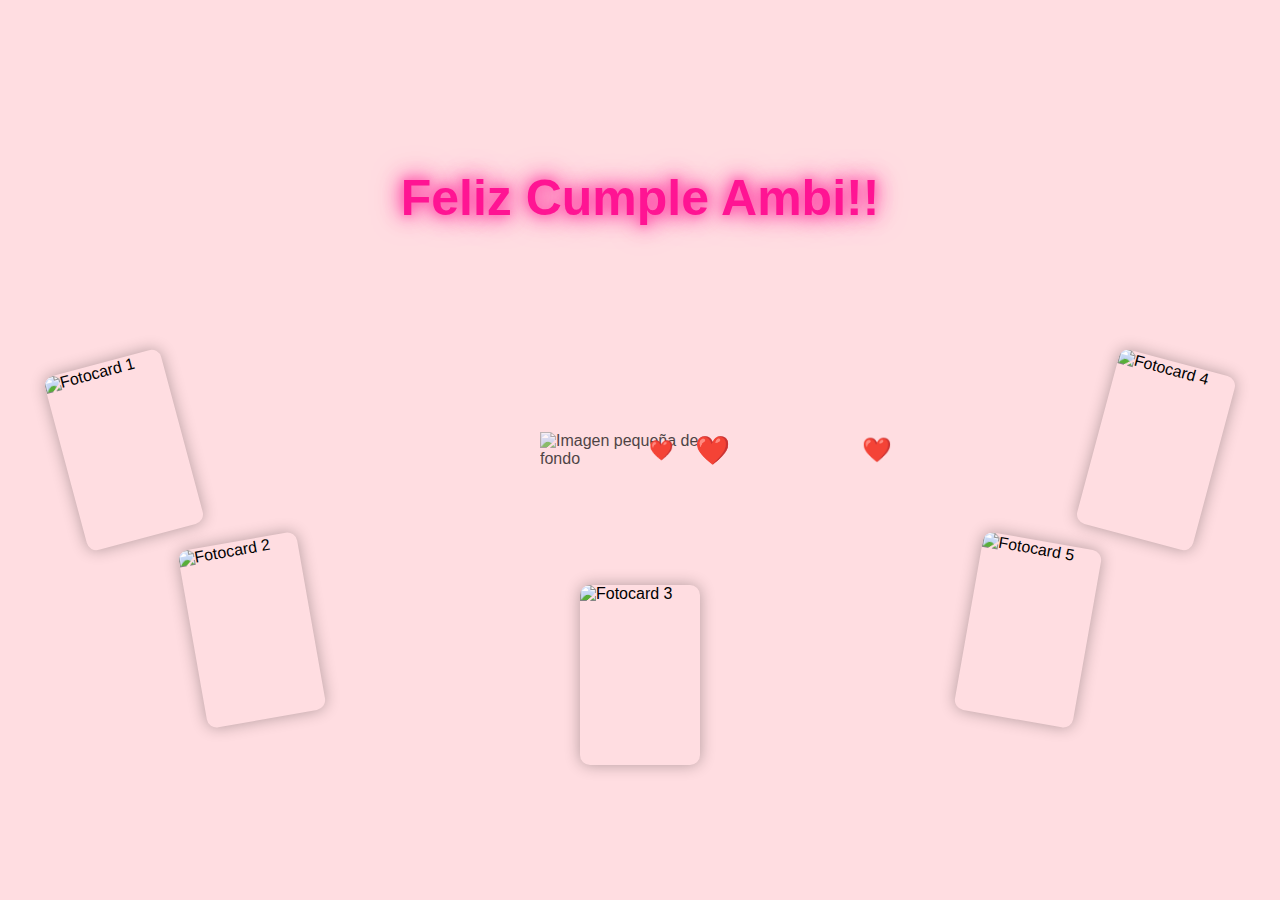
==== ambi.html @ 4364e01f "Add files via upload" ====
<!DOCTYPE html>
<html lang="es">
<head>
    <meta charset="UTF-8">
    <meta name="viewport" content="width=device-width, initial-scale=1.0">
    <title>Feliz Cumple Ambi</title>
    <style>
        /* Fondo de la página con color rosa y una imagen pequeña centrada */
        body {
            background-color: #ffdde1; /* Rosa de fondo */
            margin: 0;
            overflow: hidden;
            font-family: 'Arial', sans-serif;
            display: flex;
            justify-content: center;
            align-items: center;
            height: 100vh;
            position: relative;
            flex-direction: column;
            animation: fade-in 3s ease-in-out;
        }

        /* Añadir una imagen pequeña en el centro, sin quitar el fondo rosa */
        .background-image {
            position: absolute;
            top: 50%;
            left: 50%;
            transform: translate(-50%, -50%);
            width: 200px; /* Tamaño de la imagen */
            height: auto;
            opacity: 0.7; /* Opacidad para que no opaque el color rosa */
        }

        @keyframes fade-in {
            from { opacity: 0; }
            to { opacity: 1; }
        }

        /* Texto animado */
        h1 {
            font-size: 50px;
            font-weight: bold;
            color: #ff1493;
            text-shadow: 0 0 10px #ff69b4, 0 0 20px #ff1493, 0 0 30px #ff69b4;
            animation: latido 1.5s infinite alternate, brillo 1.5s infinite alternate;
            position: absolute;
            top: 15%;
            text-align: center;
        }

        @keyframes brillo {
            0% { text-shadow: 0 0 10px #ff69b4, 0 0 20px #ff1493, 0 0 30px #ff69b4; }
            100% { text-shadow: 0 0 20px #ff1493, 0 0 30px #ff69b4, 0 0 40px #ff1493; }
        }

        @keyframes latido {
            0% { transform: scale(1); }
            100% { transform: scale(1.1); }
        }

        /* Fotocards alineadas */
        .fotocard {
            width: 120px;
            height: 180px;
            position: absolute;
            border-radius: 10px;
            box-shadow: 0 0 15px rgba(0, 0, 0, 0.3);
        }

        .fotocard.left1 { left: 5%; top: 40%; transform: rotate(-15deg); }
        .fotocard.left2 { left: 15%; top: 60%; transform: rotate(-10deg); }
        .fotocard.center { left: 50%; top: 65%; transform: translateX(-50%) rotate(0deg); }
        .fotocard.right1 { right: 5%; top: 40%; transform: rotate(15deg); }
        .fotocard.right2 { right: 15%; top: 60%; transform: rotate(10deg); }

        /* Corazones cayendo */
        .heart {
            position: absolute;
            color: #ff1493;
            font-size: 20px;
            animation: caer linear infinite;
        }

        @keyframes caer {
            from {
                transform: translateY(-10vh);
                opacity: 1;
            }
            to {
                transform: translateY(100vh);
                opacity: 0;
            }
        }

        /* Media Queries para dispositivos móviles */
        @media screen and (max-width: 768px) {
            h1 {
                font-size: 35px;
                top: 10%;
            }

            .fotocard {
                width: 90px;
                height: 140px;
            }

            .fotocard.left1, .fotocard.left2, .fotocard.center, .fotocard.right1, .fotocard.right2 {
                top: 30%;
            }

            .background-image {
                width: 150px;
            }
        }

        @media screen and (max-width: 480px) {
            h1 {
                font-size: 25px;
                top: 5%;
            }

            .fotocard {
                width: 70px;
                height: 100px;
            }

            .fotocard.left1, .fotocard.left2, .fotocard.center, .fotocard.right1, .fotocard.right2 {
                top: 20%;
            }

            .background-image {
                width: 120px;
            }
        }

    </style>
</head>
<body>
    <h1>Feliz Cumple Ambi!!</h1>

    <!-- Imagen pequeña de fondo -->
    <img src="https://i.postimg.cc/DfqJML0y/Flork-com-bolo-de-anivers-rio-figurinha-whatsapp-azul-png-Art-Poin-removebg-preview.png" class="background-image" alt="Imagen pequeña de fondo">

    <!-- Fotocards (Cambia las URLs por imágenes reales) -->
    <img src="https://i.pinimg.com/736x/ae/c8/f5/aec8f5c732154200baa4fd9a4baba0a6.jpg" class="fotocard left1" alt="Fotocard 1">
    <img src="https://i.pinimg.com/736x/70/ae/d9/70aed94a61c5dfddc5e84c598916b8bf.jpg" class="fotocard left2" alt="Fotocard 2">
    <img src="https://i.pinimg.com/736x/8c/2b/a8/8c2ba8668ae1b88a1f2fef290d13541c.jpg" class="fotocard center" alt="Fotocard 3">
    <img src="https://i.pinimg.com/736x/ce/b8/09/ceb80989d56a34bf63b4f3a67ab028ec.jpg" class="fotocard right1" alt="Fotocard 4">
    <img src="https://i.pinimg.com/736x/1a/f4/ad/1af4ad647e8724ec84af8649d7aedc47.jpg" class="fotocard right2" alt="Fotocard 5">

    <!-- Audio de fondo -->
    <audio autoplay loop>
        <source src="audio/cumple-ambi.mp3" type="audio/mp3">
        Tu navegador no soporta el elemento de audio.
    </audio>

    <script>
        // Función para crear corazones cayendo desde la parte superior
        function crearCorazon() {
            const heart = document.createElement("div");
            heart.innerHTML = "❤️";
            heart.classList.add("heart");
            document.body.appendChild(heart);

            // Posición aleatoria y tamaño variable
            heart.style.left = Math.random() * 100 + "vw";
            heart.style.fontSize = Math.random() * 15 + 15 + "px";
            heart.style.animationDuration = Math.random() * 2 + 3 + "s";

            // Eliminar corazones después de caer
            setTimeout(() => {
                heart.remove();
            }, 5000);
        }

        // Crear corazones cada 200ms
        setInterval(crearCorazon, 200);
    </script>
</body>
</html>
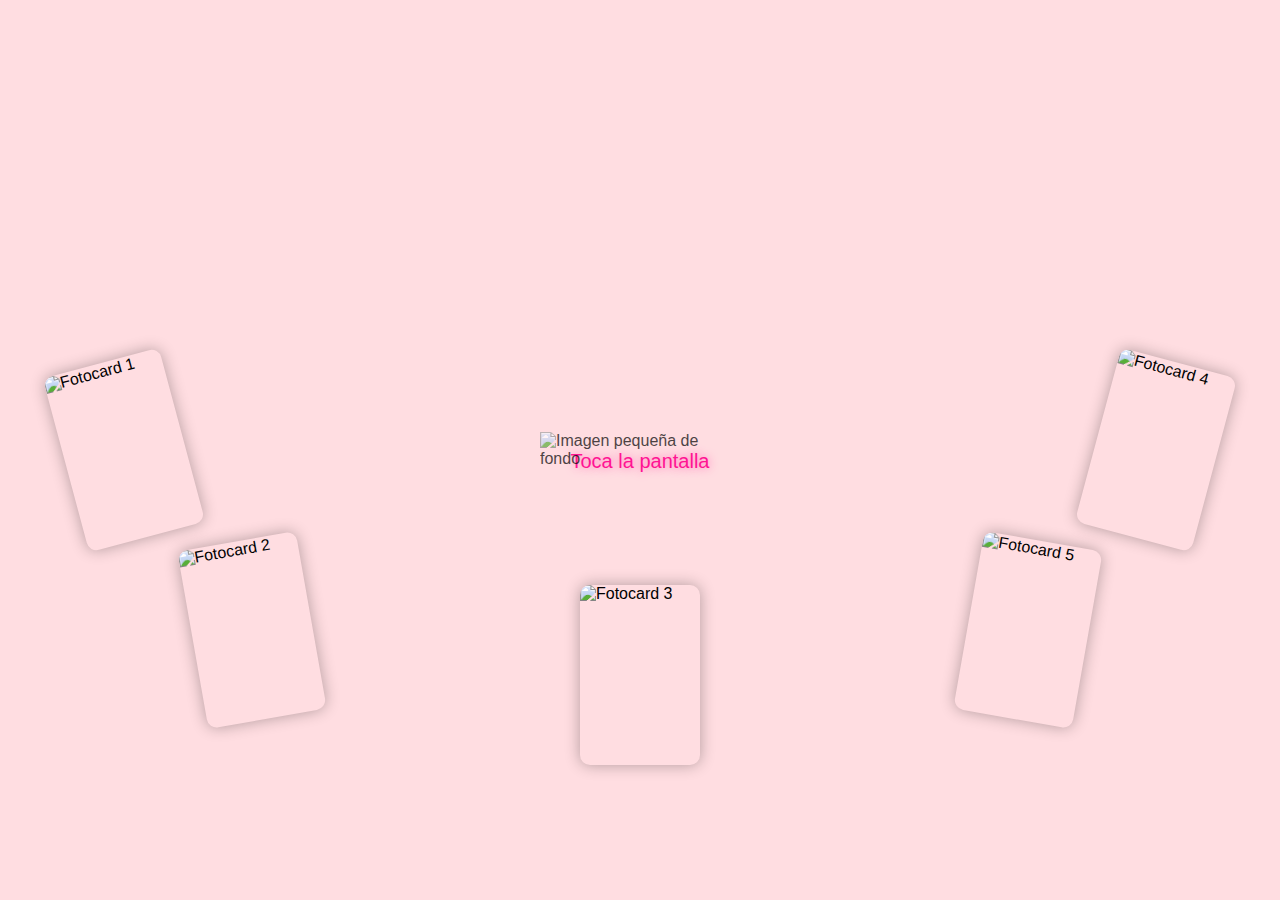
==== commit 29cbdc63: "Add files via upload" ====
--- a/ambi.html
+++ b/ambi.html
@@ -5,7 +5,7 @@
     <meta name="viewport" content="width=device-width, initial-scale=1.0">
     <title>Feliz Cumple Ambi</title>
     <style>
-        /* Fondo de la página con color rosa y una imagen pequeña centrada */
+        /* Fondo de la página con color rosa */
         body {
             background-color: #ffdde1; /* Rosa de fondo */
             margin: 0;
@@ -20,17 +20,6 @@
             animation: fade-in 3s ease-in-out;
         }
 
-        /* Añadir una imagen pequeña en el centro, sin quitar el fondo rosa */
-        .background-image {
-            position: absolute;
-            top: 50%;
-            left: 50%;
-            transform: translate(-50%, -50%);
-            width: 200px; /* Tamaño de la imagen */
-            height: auto;
-            opacity: 0.7; /* Opacidad para que no opaque el color rosa */
-        }
-
         @keyframes fade-in {
             from { opacity: 0; }
             to { opacity: 1; }
@@ -43,9 +32,10 @@
             color: #ff1493;
             text-shadow: 0 0 10px #ff69b4, 0 0 20px #ff1493, 0 0 30px #ff69b4;
             animation: latido 1.5s infinite alternate, brillo 1.5s infinite alternate;
+            text-align: center;
+            display: none; /* Oculto inicialmente */
             position: absolute;
             top: 15%;
-            text-align: center;
         }
 
         @keyframes brillo {
@@ -56,6 +46,32 @@
         @keyframes latido {
             0% { transform: scale(1); }
             100% { transform: scale(1.1); }
+        }
+
+        /* Mensaje "Toca la pantalla" */
+        #touchMessage {
+            font-size: 20px;
+            color: #ff1493;
+            text-shadow: 0 0 10px #ff69b4;
+            position: absolute;
+            top: 50%;
+            animation: parpadeo 1.5s infinite;
+        }
+
+        @keyframes parpadeo {
+            0%, 100% { opacity: 1; }
+            50% { opacity: 0; }
+        }
+
+        /* Imagen pequeña de fondo */
+        .background-image {
+            position: absolute;
+            top: 50%;
+            left: 50%;
+            transform: translate(-50%, -50%);
+            width: 200px; /* Tamaño de la imagen */
+            height: auto;
+            opacity: 0.7; /* Opacidad para que no opaque el color rosa */
         }
 
         /* Fotocards alineadas */
@@ -73,108 +89,64 @@
         .fotocard.right1 { right: 5%; top: 40%; transform: rotate(15deg); }
         .fotocard.right2 { right: 15%; top: 60%; transform: rotate(10deg); }
 
-        /* Corazones cayendo */
-        .heart {
-            position: absolute;
-            color: #ff1493;
-            font-size: 20px;
-            animation: caer linear infinite;
-        }
-
-        @keyframes caer {
-            from {
-                transform: translateY(-10vh);
-                opacity: 1;
-            }
-            to {
-                transform: translateY(100vh);
-                opacity: 0;
-            }
-        }
-
-        /* Media Queries para dispositivos móviles */
-        @media screen and (max-width: 768px) {
+        /* Responsividad */
+        @media (max-width: 768px) {
             h1 {
-                font-size: 35px;
+                font-size: 30px;
                 top: 10%;
             }
 
             .fotocard {
-                width: 90px;
-                height: 140px;
-            }
-
-            .fotocard.left1, .fotocard.left2, .fotocard.center, .fotocard.right1, .fotocard.right2 {
-                top: 30%;
+                width: 80px;
+                height: 120px;
             }
 
             .background-image {
                 width: 150px;
             }
         }
-
-        @media screen and (max-width: 480px) {
-            h1 {
-                font-size: 25px;
-                top: 5%;
-            }
-
-            .fotocard {
-                width: 70px;
-                height: 100px;
-            }
-
-            .fotocard.left1, .fotocard.left2, .fotocard.center, .fotocard.right1, .fotocard.right2 {
-                top: 20%;
-            }
-
-            .background-image {
-                width: 120px;
-            }
-        }
-
     </style>
 </head>
 <body>
-    <h1>Feliz Cumple Ambi!!</h1>
+    <!-- Mensaje de felicitaciones (oculto inicialmente) -->
+    <h1 id="felicitacion">Feliz Cumple Ambi!!</h1>
+
+    <!-- Mensaje "Toca la pantalla" -->
+    <div id="touchMessage">Toca la pantalla</div>
 
     <!-- Imagen pequeña de fondo -->
     <img src="https://i.postimg.cc/DfqJML0y/Flork-com-bolo-de-anivers-rio-figurinha-whatsapp-azul-png-Art-Poin-removebg-preview.png" class="background-image" alt="Imagen pequeña de fondo">
 
-    <!-- Fotocards (Cambia las URLs por imágenes reales) -->
+    <!-- Fotocards -->
     <img src="https://i.pinimg.com/736x/ae/c8/f5/aec8f5c732154200baa4fd9a4baba0a6.jpg" class="fotocard left1" alt="Fotocard 1">
     <img src="https://i.pinimg.com/736x/70/ae/d9/70aed94a61c5dfddc5e84c598916b8bf.jpg" class="fotocard left2" alt="Fotocard 2">
     <img src="https://i.pinimg.com/736x/8c/2b/a8/8c2ba8668ae1b88a1f2fef290d13541c.jpg" class="fotocard center" alt="Fotocard 3">
     <img src="https://i.pinimg.com/736x/ce/b8/09/ceb80989d56a34bf63b4f3a67ab028ec.jpg" class="fotocard right1" alt="Fotocard 4">
     <img src="https://i.pinimg.com/736x/1a/f4/ad/1af4ad647e8724ec84af8649d7aedc47.jpg" class="fotocard right2" alt="Fotocard 5">
 
-    <!-- Audio de fondo -->
-    <audio autoplay loop>
-        <source src="audio/cumple-ambi.mp3" type="audio/mp3">
-        Tu navegador no soporta el elemento de audio.
+    <!-- Audio -->
+    <audio id="backgroundMusic">
+        <source src="cumple-ambi.mp3" type="audio/mpeg">
+        Tu navegador no soporta la reproducción de audio.
     </audio>
 
     <script>
-        // Función para crear corazones cayendo desde la parte superior
-        function crearCorazon() {
-            const heart = document.createElement("div");
-            heart.innerHTML = "❤️";
-            heart.classList.add("heart");
-            document.body.appendChild(heart);
+        // Obtener elementos del DOM
+        const touchMessage = document.getElementById("touchMessage");
+        const felicitacion = document.getElementById("felicitacion");
+        const backgroundMusic = document.getElementById("backgroundMusic");
 
-            // Posición aleatoria y tamaño variable
-            heart.style.left = Math.random() * 100 + "vw";
-            heart.style.fontSize = Math.random() * 15 + 15 + "px";
-            heart.style.animationDuration = Math.random() * 2 + 3 + "s";
+        // Al tocar la pantalla
+        document.addEventListener("click", () => {
+            // Ocultar el mensaje "Toca la pantalla"
+            touchMessage.style.display = "none";
 
-            // Eliminar corazones después de caer
-            setTimeout(() => {
-                heart.remove();
-            }, 5000);
-        }
+            // Mostrar el mensaje de felicitaciones
+            felicitacion.style.display = "block";
 
-        // Crear corazones cada 200ms
-        setInterval(crearCorazon, 200);
+            // Reproducir la canción
+            backgroundMusic.play();
+        });
     </script>
 </body>
-</html>
+</html>